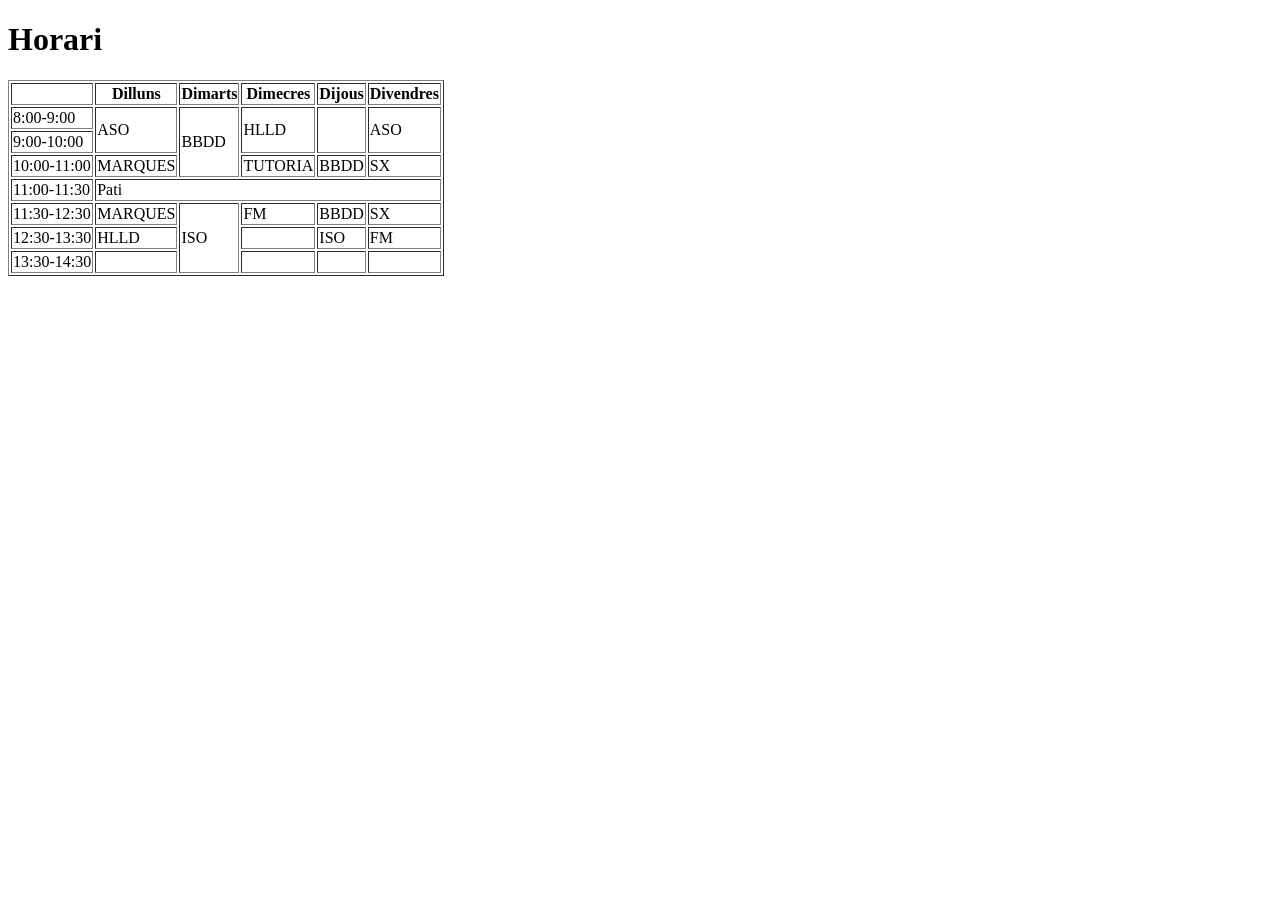
==== html/horari.html @ 01c3b37f "estructura actualitzada" ====
<!DOCTYPE html>

<html>
<head>
    <meta charset="utf-8">
    <meta http-equiv="X-UA-Compatible" content="IE=edge">
    <title>Plantilla</title>
    <meta name="description" content="Plantilla">
    <meta name="author" content="Sergi">
    <meta name="viewport" content="width=device-width, initial-scale=1">
        
    <link rel="stylesheet" href="./css/colors.css">
    <link rel="stylesheet" href="./css/style.css">
</head>
<body>
    <header>
        <h1>Horari</h1>
    </header>
    <main>
        <table border="1">
            <thead>
                <th></th>
                <th>Dilluns</th>
                <th>Dimarts</th>
                <th>Dimecres</th>
                <th>Dijous</th>
                <th>Divendres</th>
            </thead>
            <tr>
                <td>8:00-9:00</td>
                <td rowspan="2">ASO</td>
                <td rowspan="3">BBDD</td>
                <td rowspan="2">HLLD</td>
                <td rowspan="2"></td>
                <td rowspan="2">ASO</td>
            </tr>
            <tr>
                <td>9:00-10:00</td>
            </tr>
            <tr>
                <td>10:00-11:00</td>
                <td>MARQUES</td>
                <td>TUTORIA</td>
                <td>BBDD</td>
                <td>SX</td>
            </tr>
            <tr>
                <td>11:00-11:30</td>
                <td colspan="5">Pati</td>
            </tr>
            <tr>
                <td>11:30-12:30</td>
                <td>MARQUES</td>
                <td rowspan="3">ISO</td>
                <td>FM</td>
                <td>BBDD</td>
                <td>SX</td>
            </tr>
            <tr>
                <td>12:30-13:30</td>
                <td>HLLD</td>
                <td></td>
                <td>ISO</td>
                <td>FM</td>
            </tr>
            <tr>
                <td>13:30-14:30</td>
                <td></td>
                <td></td>
                <td></td>
                <td></td>
            </tr>
        </table>
    </main>
</body>


</html>
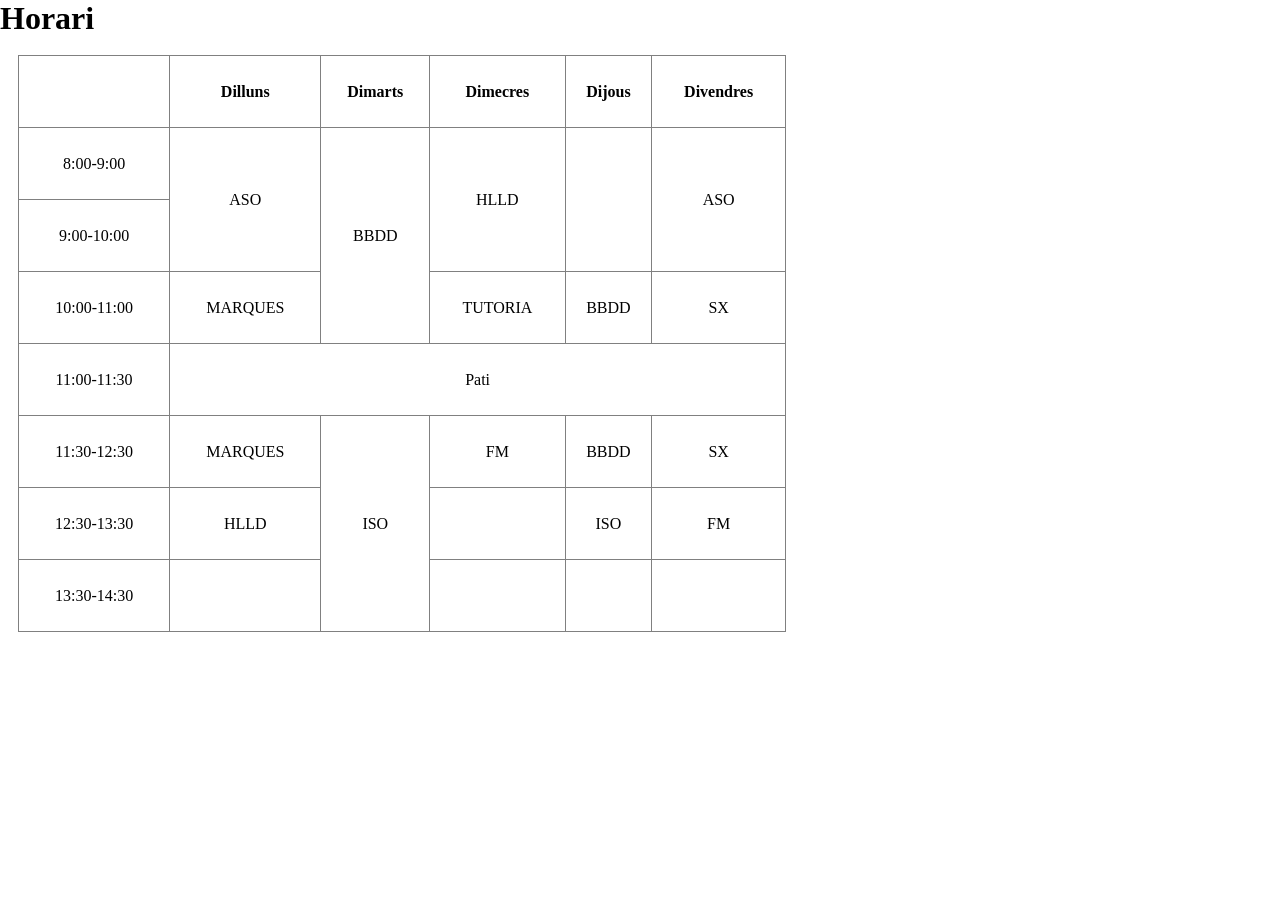
==== commit e5bc473c: "Merge branch 'main' of https://github.com/sergifernandezmEducem/plantilla-marques" ====
--- a/html/horari.html
+++ b/html/horari.html
@@ -1,5 +1,4 @@
 <!DOCTYPE html>
-
 <html>
 <head>
     <meta charset="utf-8">
@@ -8,9 +7,9 @@
     <meta name="description" content="Plantilla">
     <meta name="author" content="Sergi">
     <meta name="viewport" content="width=device-width, initial-scale=1">
-        
-    <link rel="stylesheet" href="./css/colors.css">
-    <link rel="stylesheet" href="./css/style.css">
+
+    <link rel="stylesheet" href="../css/colors.css">
+    <link rel="stylesheet" href="../css/style.css">
 </head>
 <body>
     <header>
@@ -18,50 +17,52 @@
     </header>
     <main>
         <table border="1">
-            <thead>
-                <th></th>
-                <th>Dilluns</th>
-                <th>Dimarts</th>
-                <th>Dimecres</th>
-                <th>Dijous</th>
-                <th>Divendres</th>
+            <thead class="dias">
+                <tr>
+                    <th></th>
+                    <th>Dilluns</th>
+                    <th>Dimarts</th>
+                    <th>Dimecres</th>
+                    <th>Dijous</th>
+                    <th>Divendres</th>
+                </tr>
             </thead>
             <tr>
                 <td>8:00-9:00</td>
-                <td rowspan="2">ASO</td>
-                <td rowspan="3">BBDD</td>
-                <td rowspan="2">HLLD</td>
+                <td rowspan="2" class="aso">ASO</td>
+                <td rowspan="3" class="bbdd">BBDD</td>
+                <td rowspan="2" class="hlld">HLLD</td>
                 <td rowspan="2"></td>
-                <td rowspan="2">ASO</td>
+                <td rowspan="2" class="aso">ASO</td>
             </tr>
             <tr>
                 <td>9:00-10:00</td>
             </tr>
             <tr>
                 <td>10:00-11:00</td>
-                <td>MARQUES</td>
-                <td>TUTORIA</td>
-                <td>BBDD</td>
-                <td>SX</td>
+                <td class="marques">MARQUES</td>
+                <td class="tutoria">TUTORIA</td>
+                <td class="bbdd">BBDD</td>
+                <td class="sx">SX</td>
             </tr>
             <tr>
                 <td>11:00-11:30</td>
-                <td colspan="5">Pati</td>
+                <td colspan="5" class="pati">Pati</td>
             </tr>
             <tr>
                 <td>11:30-12:30</td>
-                <td>MARQUES</td>
-                <td rowspan="3">ISO</td>
-                <td>FM</td>
-                <td>BBDD</td>
-                <td>SX</td>
+                <td class="marques">MARQUES</td>
+                <td rowspan="3" class="iso">ISO</td>
+                <td class="fm">FM</td>
+                <td class="bbdd">BBDD</td>
+                <td class="sx">SX</td>
             </tr>
             <tr>
                 <td>12:30-13:30</td>
-                <td>HLLD</td>
+                <td class="hlld">HLLD</td>
                 <td></td>
-                <td>ISO</td>
-                <td>FM</td>
+                <td class="iso">ISO</td>
+                <td class="fm">FM</td>
             </tr>
             <tr>
                 <td>13:30-14:30</td>
@@ -73,6 +74,4 @@
         </table>
     </main>
 </body>
-
-
 </html>
--- a/css/style.css
+++ b/css/style.css
@@ -0,0 +1,28 @@
+* {
+    margin: 0;
+    padding: 0;
+
+    text-decoration: none;
+    list-style: none;
+}
+
+
+table {
+    margin: 2vh;
+    width: 60%;
+    height: 60vh;
+    border-collapse: collapse;
+    justify-self: center;
+}
+
+td, th {
+    text-align: center;
+}
+
+tr {
+    height: 8vh;
+}
+
+.horario {
+    height: 2vh;
+}
